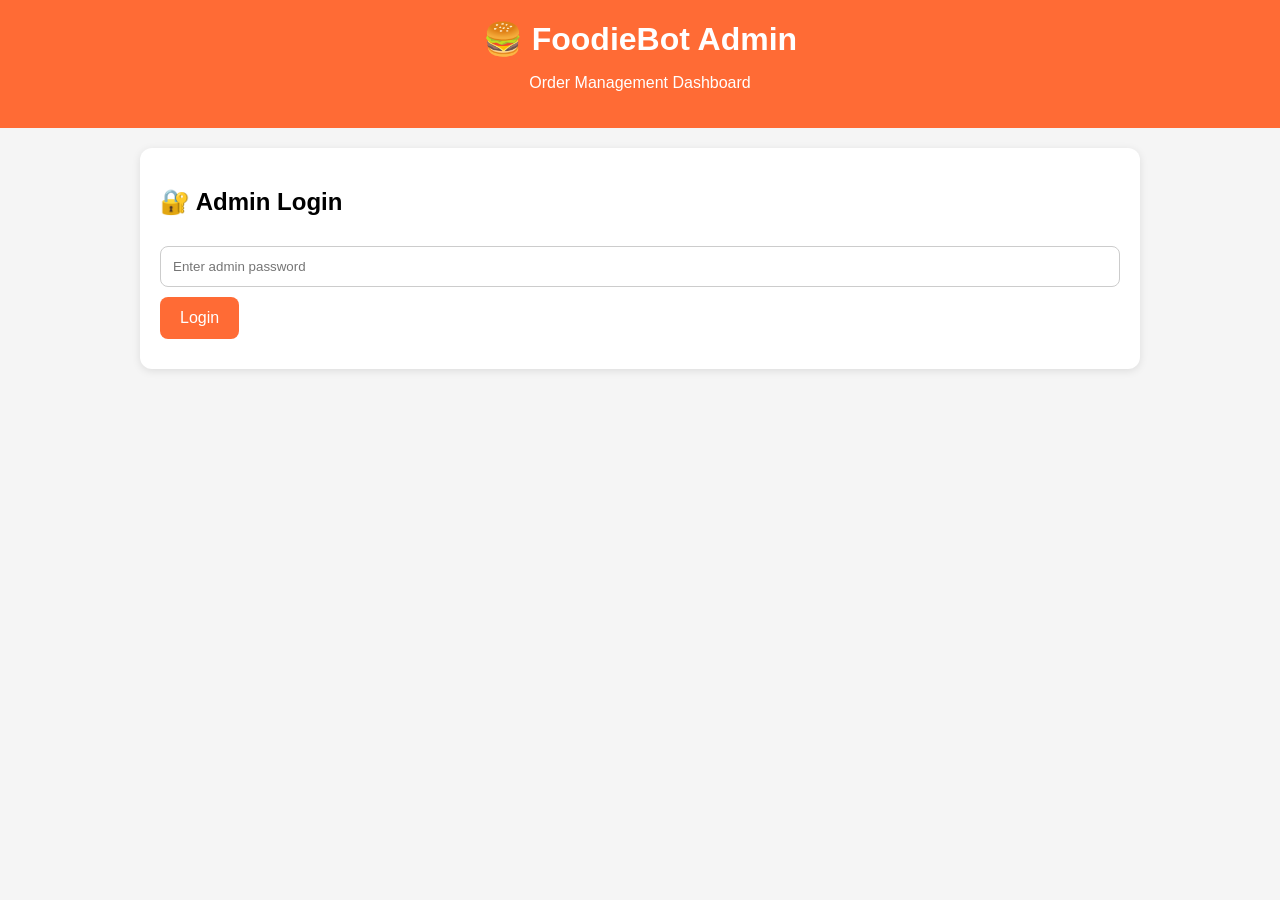
==== admin.html @ 177a6944 "Create admin.html" ====
<!DOCTYPE html>
<html lang="en">

<head>
    <meta charset="UTF-8">
    <meta name="viewport" content="width=device-width, initial-scale=1.0">

    <title>FoodieBot Admin</title>

    <style>
        body {
            margin: 0;
            font-family: Arial, sans-serif;
            background: #f5f5f5;
        }

        header {
            background: #ff6b35;
            color: white;
            padding: 20px;
            text-align: center;
        }

        h1 {
            margin: 0;
        }

        .container {
            padding: 20px;
            max-width: 1000px;
            margin: auto;
        }

        .login-box,
        .orders-box {
            background: white;
            padding: 20px;
            border-radius: 12px;
            box-shadow: 0 2px 8px rgba(0, 0, 0, 0.1);
            margin-bottom: 20px;
        }

        input {
            width: 100%;
            padding: 12px;
            margin: 10px 0;
            box-sizing: border-box;
            border: 1px solid #ccc;
            border-radius: 8px;
        }

        button {
            background: #ff6b35;
            color: white;
            border: none;
            padding: 12px 20px;
            border-radius: 8px;
            cursor: pointer;
            font-size: 16px;
        }

        button:hover {
            opacity: 0.9;
        }

        .order {
            border: 1px solid #ddd;
            border-radius: 10px;
            padding: 15px;
            margin-top: 15px;
        }

        .order h3 {
            margin-top: 0;
            color: #ff6b35;
        }

        .status {
            font-weight: bold;
        }

        .error {
            color: red;
            margin-top: 10px;
        }

        .hidden {
            display: none;
        }
    </style>
</head>

<body>

    <header>
        <h1>🍔 FoodieBot Admin</h1>
        <p>Order Management Dashboard</p>
    </header>

    <div class="container">

        <!-- LOGIN -->

        <div class="login-box" id="loginBox">

            <h2>🔐 Admin Login</h2>

            <input
                type="password"
                id="adminPassword"
                placeholder="Enter admin password"
            >

            <button onclick="login()">
                Login
            </button>

            <div id="loginError" class="error"></div>

        </div>


        <!-- ORDERS -->

        <div class="orders-box hidden" id="ordersBox">

            <h2>📦 Customer Orders</h2>

            <button onclick="loadOrders()">
                🔄 Refresh Orders
            </button>

            <div id="orders">
                Loading orders...
            </div>

        </div>

    </div>


<script>

const API_URL =
    "https://hd4vj2xs60.execute-api.us-east-1.amazonaws.com/chat";


// =====================================================
// ADMIN PASSWORD
// =====================================================

// CHANGE THIS PASSWORD
const ADMIN_PASSWORD =
    "FoodieAdmin123";


// =====================================================
// LOGIN
// =====================================================

function login() {

    const password =
        document.getElementById(
            "adminPassword"
        ).value;

    const error =
        document.getElementById(
            "loginError"
        );

    if (
        password ===
        ADMIN_PASSWORD
    ) {

        document
            .getElementById(
                "loginBox"
            )
            .classList
            .add("hidden");

        document
            .getElementById(
                "ordersBox"
            )
            .classList
            .remove("hidden");

        loadOrders();

    } else {

        error.innerText =
            "❌ Incorrect password";

    }

}


// =====================================================
// LOAD ORDERS
// =====================================================

async function loadOrders() {

    const ordersDiv =
        document.getElementById(
            "orders"
        );

    ordersDiv.innerHTML =
        "Loading orders...";


    try {

        const response =
            await fetch(
                API_URL,
                {
                    method: "POST",

                    headers: {
                        "Content-Type":
                            "application/json"
                    },

                    body: JSON.stringify({

                        command:
                            "admin orders",

                        adminKey:
                            ADMIN_PASSWORD

                    })
                }
            );


        const data =
            await response.json();


        let result =
            data;


        if (data.body) {

            result =
                JSON.parse(
                    data.body
                );

        }


        if (
            !result.orders ||
            result.orders.length === 0
        ) {

            ordersDiv.innerHTML =
                "<p>📦 No orders found.</p>";

            return;

        }


        ordersDiv.innerHTML = "";


        result.orders
            .reverse()
            .forEach(order => {

                const orderDiv =
                    document.createElement(
                        "div"
                    );

                orderDiv.className =
                    "order";


                let itemsText = "";


                if (
                    order.Items &&
                    Array.isArray(
                        order.Items
                    )
                ) {

                    order.Items
                        .forEach(item => {

                            itemsText +=
                                `🍴 ${item.FoodName} × ${item.Quantity}<br>`;

                        });

                }


                orderDiv.innerHTML = `

                    <h3>
                        📦 Order ${order.OrderID}
                    </h3>

                    <p>
                        👤 <b>Customer:</b>
                        ${order.CustomerName}
                    </p>

                    <p>
                        📍 <b>Address:</b>
                        ${order.Address}
                    </p>

                    <p>
                        🍔 <b>Items:</b><br>
                        ${itemsText}
                    </p>

                    <p>
                        💰 <b>Total:</b>
                        ₹${order.Total}
                    </p>

                    <p class="status">
                        🚚 Status:
                        ${order.OrderStatus}
                    </p>

                `;


                ordersDiv.appendChild(
                    orderDiv
                );

            });

    }

    catch (error) {

        console.error(
            error
        );

        ordersDiv.innerHTML =
            "<p class='error'>❌ Unable to load orders.</p>";

    }

}

</script>

</body>
</html>
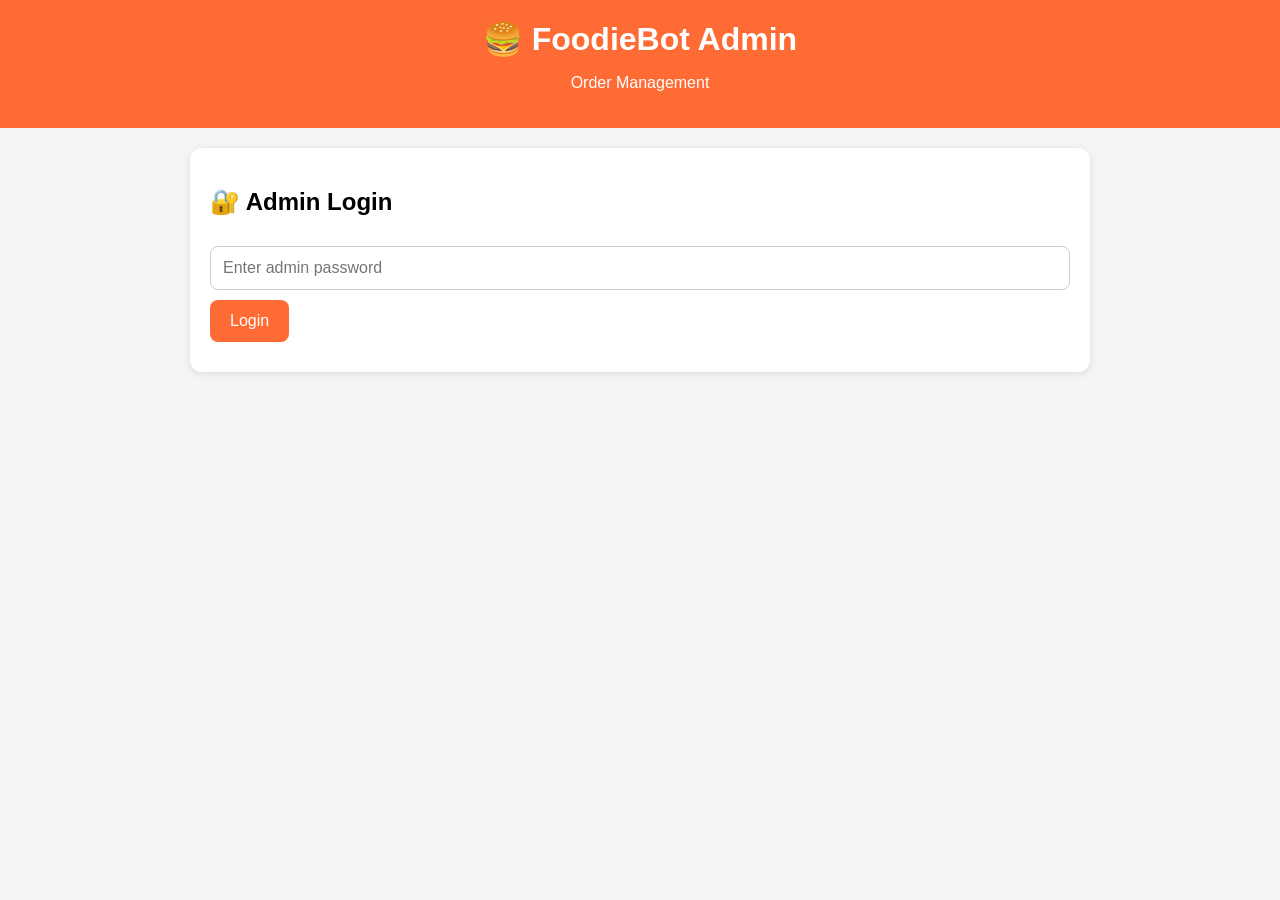
==== commit 1103e25c: "Update admin.html" ====
--- a/admin.html
+++ b/admin.html
@@ -26,18 +26,17 @@
         }
 
         .container {
+            max-width: 900px;
+            margin: auto;
             padding: 20px;
-            max-width: 1000px;
-            margin: auto;
-        }
-
-        .login-box,
-        .orders-box {
+        }
+
+        .box {
             background: white;
             padding: 20px;
             border-radius: 12px;
-            box-shadow: 0 2px 8px rgba(0, 0, 0, 0.1);
             margin-bottom: 20px;
+            box-shadow: 0 2px 8px rgba(0,0,0,0.1);
         }
 
         input {
@@ -47,6 +46,7 @@
             box-sizing: border-box;
             border: 1px solid #ccc;
             border-radius: 8px;
+            font-size: 16px;
         }
 
         button {
@@ -63,6 +63,15 @@
             opacity: 0.9;
         }
 
+        .hidden {
+            display: none;
+        }
+
+        .error {
+            color: red;
+            margin-top: 10px;
+        }
+
         .order {
             border: 1px solid #ddd;
             border-radius: 10px;
@@ -71,109 +80,139 @@
         }
 
         .order h3 {
+            color: #ff6b35;
             margin-top: 0;
-            color: #ff6b35;
         }
 
         .status {
             font-weight: bold;
         }
 
-        .error {
-            color: red;
-            margin-top: 10px;
-        }
-
-        .hidden {
-            display: none;
+        .logout {
+            background: #555;
+            margin-left: 10px;
         }
     </style>
 </head>
 
 <body>
 
-    <header>
-        <h1>🍔 FoodieBot Admin</h1>
-        <p>Order Management Dashboard</p>
-    </header>
-
-    <div class="container">
-
-        <!-- LOGIN -->
-
-        <div class="login-box" id="loginBox">
-
-            <h2>🔐 Admin Login</h2>
-
-            <input
-                type="password"
-                id="adminPassword"
-                placeholder="Enter admin password"
-            >
-
-            <button onclick="login()">
-                Login
-            </button>
-
-            <div id="loginError" class="error"></div>
-
+<header>
+
+    <h1>🍔 FoodieBot Admin</h1>
+
+    <p>Order Management</p>
+
+</header>
+
+
+<div class="container">
+
+
+    <!-- LOGIN -->
+
+    <div
+        class="box"
+        id="loginBox"
+    >
+
+        <h2>🔐 Admin Login</h2>
+
+        <input
+            type="password"
+            id="adminPassword"
+            placeholder="Enter admin password"
+        >
+
+        <button onclick="login()">
+            Login
+        </button>
+
+        <div
+            id="loginError"
+            class="error"
+        ></div>
+
+    </div>
+
+
+    <!-- ORDERS -->
+
+    <div
+        class="box hidden"
+        id="ordersBox"
+    >
+
+        <h2>📦 Customer Orders</h2>
+
+        <button onclick="loadOrders()">
+            🔄 Refresh Orders
+        </button>
+
+        <button
+            class="logout"
+            onclick="logout()"
+        >
+            Logout
+        </button>
+
+        <div id="orders">
+            No orders loaded.
         </div>
 
-
-        <!-- ORDERS -->
-
-        <div class="orders-box hidden" id="ordersBox">
-
-            <h2>📦 Customer Orders</h2>
-
-            <button onclick="loadOrders()">
-                🔄 Refresh Orders
-            </button>
-
-            <div id="orders">
-                Loading orders...
-            </div>
-
-        </div>
-
     </div>
 
+</div>
+
 
 <script>
+
 
 const API_URL =
     "https://hd4vj2xs60.execute-api.us-east-1.amazonaws.com/chat";
 
 
-// =====================================================
-// ADMIN PASSWORD
-// =====================================================
-
-// CHANGE THIS PASSWORD
-const ADMIN_PASSWORD =
-    "FoodieAdmin123";
+let adminPassword = "";
 
 
 // =====================================================
 // LOGIN
 // =====================================================
 
-function login() {
+async function login() {
 
     const password =
-        document.getElementById(
-            "adminPassword"
-        ).value;
-
-    const error =
-        document.getElementById(
-            "loginError"
-        );
-
-    if (
-        password ===
-        ADMIN_PASSWORD
-    ) {
+        document
+            .getElementById(
+                "adminPassword"
+            )
+            .value
+            .trim();
+
+
+    if (password === "") {
+
+        document
+            .getElementById(
+                "loginError"
+            )
+            .innerText =
+                "Please enter your password.";
+
+        return;
+
+    }
+
+
+    adminPassword =
+        password;
+
+
+    const success =
+        await checkAdmin();
+
+
+    if (success) {
 
         document
             .getElementById(
@@ -182,6 +221,7 @@
             .classList
             .add("hidden");
 
+
         document
             .getElementById(
                 "ordersBox"
@@ -189,32 +229,26 @@
             .classList
             .remove("hidden");
 
+
+        document
+            .getElementById(
+                "adminPassword"
+            )
+            .value = "";
+
+
         loadOrders();
 
-    } else {
-
-        error.innerText =
-            "❌ Incorrect password";
-
     }
 
 }
 
 
 // =====================================================
-// LOAD ORDERS
-// =====================================================
-
-async function loadOrders() {
-
-    const ordersDiv =
-        document.getElementById(
-            "orders"
-        );
-
-    ordersDiv.innerHTML =
-        "Loading orders...";
-
+// CHECK ADMIN PASSWORD
+// =====================================================
+
+async function checkAdmin() {
 
     try {
 
@@ -222,6 +256,7 @@
             await fetch(
                 API_URL,
                 {
+
                     method: "POST",
 
                     headers: {
@@ -229,17 +264,134 @@
                             "application/json"
                     },
 
-                    body: JSON.stringify({
-
-                        command:
-                            "admin orders",
-
-                        adminKey:
-                            ADMIN_PASSWORD
-
-                    })
+                    body:
+                        JSON.stringify({
+
+                            command:
+                                "admin orders",
+
+                            adminKey:
+                                adminPassword
+
+                        })
+
                 }
             );
+
+
+        if (
+            response.status === 401
+        ) {
+
+            document
+                .getElementById(
+                    "loginError"
+                )
+                .innerText =
+                    "❌ Incorrect admin password.";
+
+            adminPassword = "";
+
+            return false;
+
+        }
+
+
+        if (!response.ok) {
+
+            document
+                .getElementById(
+                    "loginError"
+                )
+                .innerText =
+                    "❌ Unable to connect to server.";
+
+            adminPassword = "";
+
+            return false;
+
+        }
+
+
+        return true;
+
+    }
+
+    catch (error) {
+
+        console.error(error);
+
+        document
+            .getElementById(
+                "loginError"
+            )
+            .innerText =
+                "❌ Server connection failed.";
+
+        adminPassword = "";
+
+        return false;
+
+    }
+
+}
+
+
+// =====================================================
+// LOAD ORDERS
+// =====================================================
+
+async function loadOrders() {
+
+    const ordersDiv =
+        document
+            .getElementById(
+                "orders"
+            );
+
+
+    ordersDiv.innerHTML =
+        "⏳ Loading orders...";
+
+
+    try {
+
+        const response =
+            await fetch(
+                API_URL,
+                {
+
+                    method: "POST",
+
+                    headers: {
+                        "Content-Type":
+                            "application/json"
+                    },
+
+                    body:
+                        JSON.stringify({
+
+                            command:
+                                "admin orders",
+
+                            adminKey:
+                                adminPassword
+
+                        })
+
+                }
+            );
+
+
+        if (
+            response.status === 401
+        ) {
+
+            logout();
+
+            return;
+
+        }
 
 
         const data =
@@ -273,39 +425,46 @@
         }
 
 
-        ordersDiv.innerHTML = "";
-
-
-        result.orders
-            .reverse()
-            .forEach(order => {
+        ordersDiv.innerHTML =
+            "";
+
+
+        const orders =
+            [...result.orders]
+                .reverse();
+
+
+        orders.forEach(
+            function(order) {
 
                 const orderDiv =
                     document.createElement(
                         "div"
                     );
 
+
                 orderDiv.className =
                     "order";
 
 
-                let itemsText = "";
+                let itemsText =
+                    "";
 
 
                 if (
-                    order.Items &&
                     Array.isArray(
                         order.Items
                     )
                 ) {
 
-                    order.Items
-                        .forEach(item => {
+                    order.Items.forEach(
+                        function(item) {
 
                             itemsText +=
                                 `🍴 ${item.FoodName} × ${item.Quantity}<br>`;
 
-                        });
+                        }
+                    );
 
                 }
 
@@ -337,7 +496,7 @@
                     </p>
 
                     <p class="status">
-                        🚚 Status:
+                        🚚 <b>Status:</b>
                         ${order.OrderStatus}
                     </p>
 
@@ -348,15 +507,14 @@
                     orderDiv
                 );
 
-            });
+            }
+        );
 
     }
 
     catch (error) {
 
-        console.error(
-            error
-        );
+        console.error(error);
 
         ordersDiv.innerHTML =
             "<p class='error'>❌ Unable to load orders.</p>";
@@ -365,7 +523,45 @@
 
 }
 
+
+// =====================================================
+// LOGOUT
+// =====================================================
+
+function logout() {
+
+    adminPassword =
+        "";
+
+
+    document
+        .getElementById(
+            "ordersBox"
+        )
+        .classList
+        .add("hidden");
+
+
+    document
+        .getElementById(
+            "loginBox"
+        )
+        .classList
+        .remove("hidden");
+
+
+    document
+        .getElementById(
+            "orders"
+        )
+        .innerHTML =
+            "No orders loaded.";
+
+}
+
+
 </script>
 
 </body>
+
 </html>
